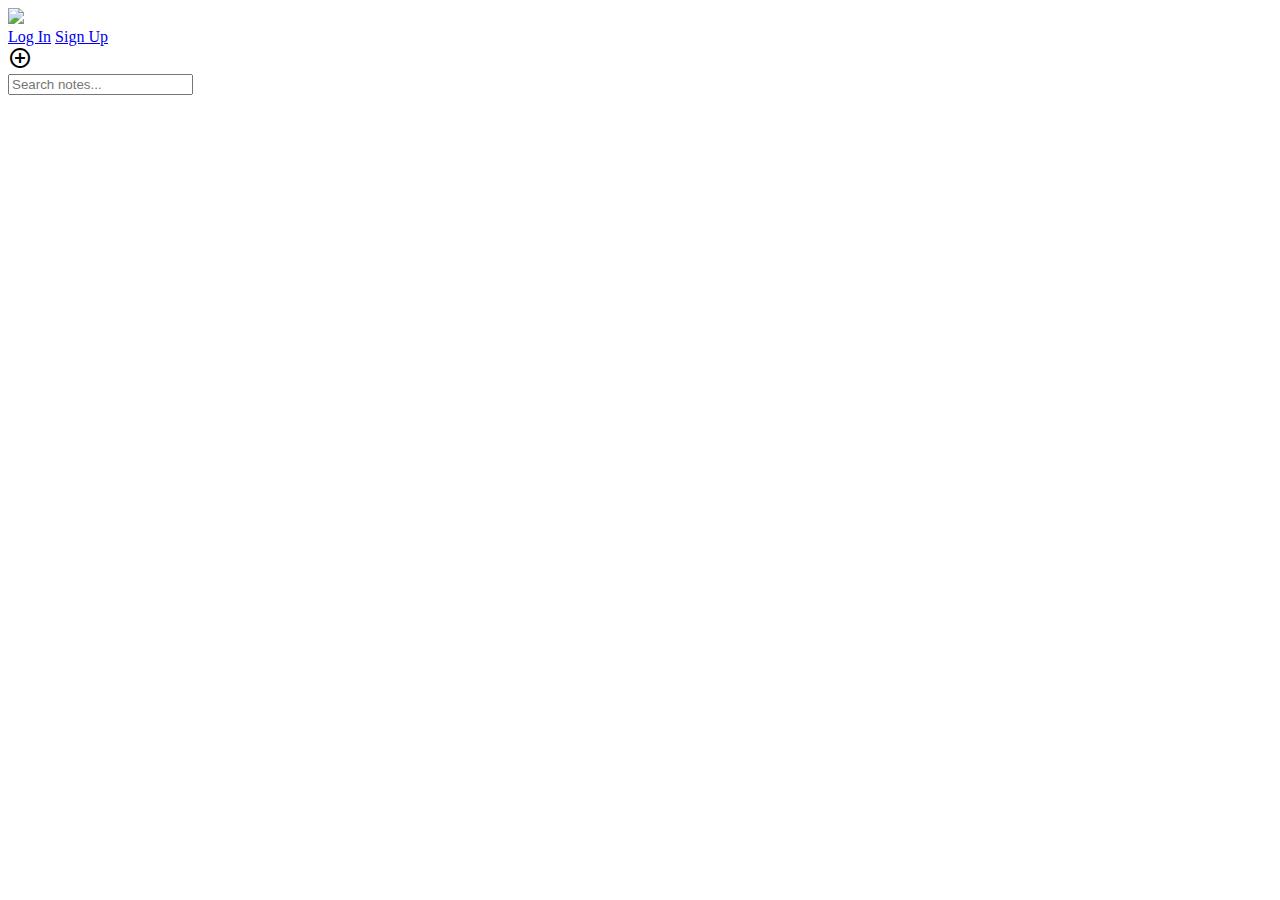
==== notekeeper/html/note-home.html @ 760b3004 "Added files" ====
<!DOCTYPE html>
<html lang="en">
<head>
    <meta charset="UTF-8">
    <meta name="viewport" content="width=device-width, initial-scale=1.0">
    <title>Home</title>
    <link rel="stylesheet" href="/style/note-home.css">
    <script src="/script/note-home.js"></script>
    <link href="https://fonts.googleapis.com/css2?family=Inter:ital,opsz,wght@0,14..32,100..900;1,14..32,100..900&display=swap" rel="stylesheet">
    <link rel="stylesheet" href="https://fonts.googleapis.com/css2?family=Material+Symbols+Outlined:opsz,wght,FILL,GRAD@20..48,100..700,0..1,-50..200" />
</head>
<body>
    <div class="main-container">
        <div class="topnav">
            <div class="left-nav">
                <img src="/assets/note-app-logo.png">
            </div>
            <div class="right-nav">
                <a class="option" href="/html/note-login.html">Log In</a>
                <a class="option" href="/html/note-signup.html">Sign Up</a>
            </div>
        </div>
        <div class="topnav1">
            <div class="left-nav1">
                <span class="material-symbols-outlined">
                    add_circle
                    </span>
            </div>
            <div class="right-nav1">
                <div class="input">
                    <input type="text" placeholder="Search notes...">
                </div>
            </div>
        </div>
        <!-- <div class="topnav2">
            <div class="left-nav2">
                <button  onclick="myFunction()">
                <span class="material-symbols-outlined">
                    dark_mode
                    </span>
                </button>
            </div>
        </div> -->
        <div class="note-card">
            <div class="note-template">

            </div>
        </div>
    </div>
</body>
</html>
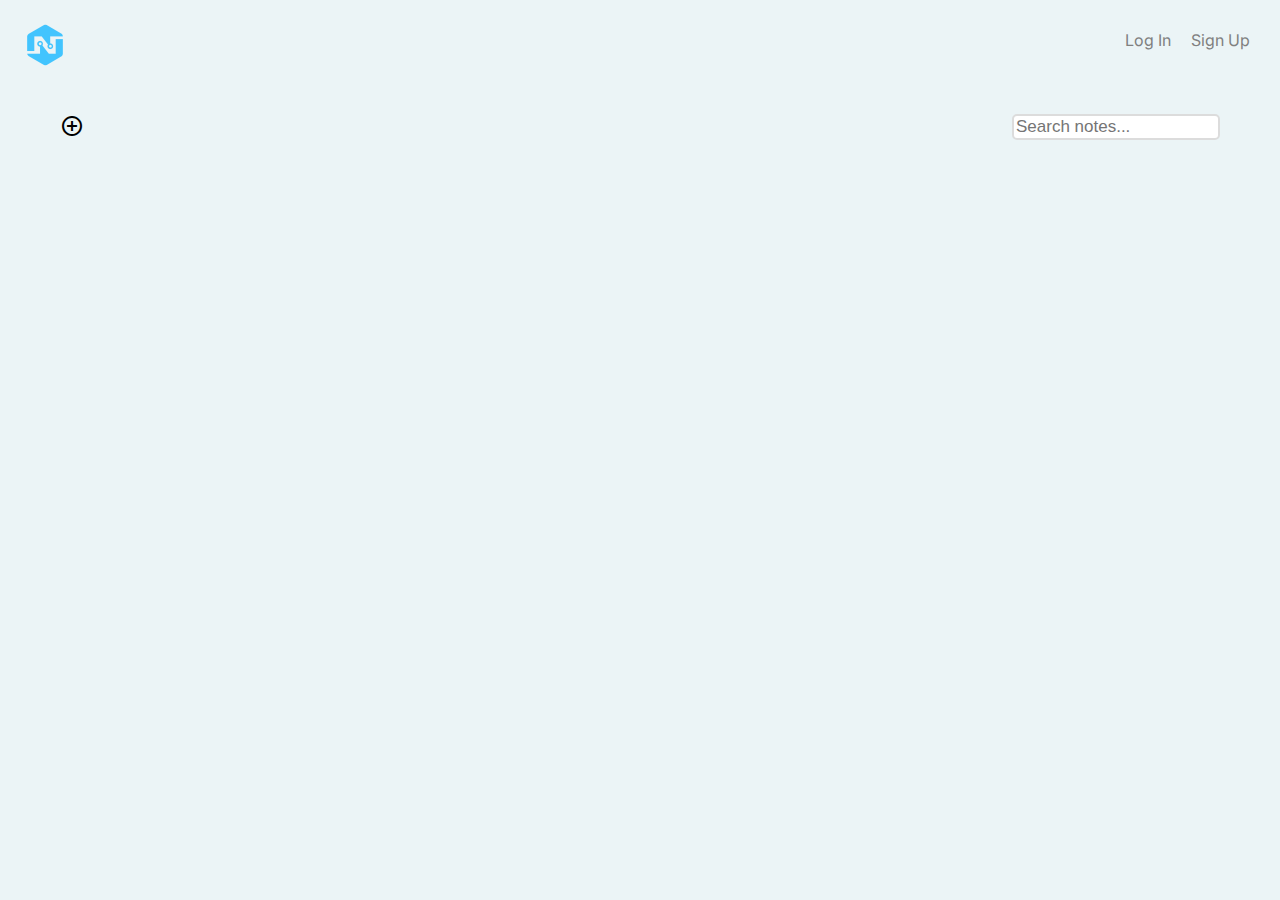
==== commit 3091b4a4: "fixed href and src" ====
--- a/notekeeper/html/note-home.html
+++ b/notekeeper/html/note-home.html
@@ -4,8 +4,8 @@
     <meta charset="UTF-8">
     <meta name="viewport" content="width=device-width, initial-scale=1.0">
     <title>Home</title>
-    <link rel="stylesheet" href="/style/note-home.css">
-    <script src="/script/note-home.js"></script>
+    <link rel="stylesheet" href="../style/note-home.css">
+    <script src="../script/note-home.js"></script>
     <link href="https://fonts.googleapis.com/css2?family=Inter:ital,opsz,wght@0,14..32,100..900;1,14..32,100..900&display=swap" rel="stylesheet">
     <link rel="stylesheet" href="https://fonts.googleapis.com/css2?family=Material+Symbols+Outlined:opsz,wght,FILL,GRAD@20..48,100..700,0..1,-50..200" />
 </head>
@@ -13,11 +13,11 @@
     <div class="main-container">
         <div class="topnav">
             <div class="left-nav">
-                <img src="/assets/note-app-logo.png">
+                <img src="../assets/note-app-logo.png">
             </div>
             <div class="right-nav">
-                <a class="option" href="/html/note-login.html">Log In</a>
-                <a class="option" href="/html/note-signup.html">Sign Up</a>
+                <a class="option" href="../html/note-login.html">Log In</a>
+                <a class="option" href="../html/note-signup.html">Sign Up</a>
             </div>
         </div>
         <div class="topnav1">
--- a/notekeeper/style/note-home.css
+++ b/notekeeper/style/note-home.css
@@ -0,0 +1,66 @@
+body{
+    font-family: Inter;
+    padding: 0;
+    margin: 0;
+    box-sizing: border-box;
+    background-color: #EBF4F6;
+}
+
+.topnav{
+    padding: 20px;
+    display: flex;
+    justify-content: space-between;
+}
+
+.left-nav img{
+    width: 50px;
+    height: 50px;
+}
+
+.right-nav{
+    width: 80%;
+    display: flex;
+    justify-content: flex-end;
+}
+
+.option{
+    text-decoration: none;
+    color: gray;
+    padding: 10px;
+}
+
+a:hover{
+    color: black;
+}
+
+.topnav1{
+    padding: 10px;
+    padding-inline: 50px;
+    display: flex;
+    justify-content: space-between;
+}
+
+.material-symbols-outlined {
+  font-variation-settings:
+  'FILL' 0,
+  'wght' 400,
+  'GRAD' 0,
+  'opsz' 24;
+  padding: 10px;
+}
+
+.input{
+    padding: 10px
+}
+
+input{
+    width: 200px;
+    border: 2px solid gainsboro;
+    border-radius: 5px;
+    font-size: 17px;
+}
+
+/* .dark-mode{
+    background-color: #3d3d3d;
+    color: white;
+} */